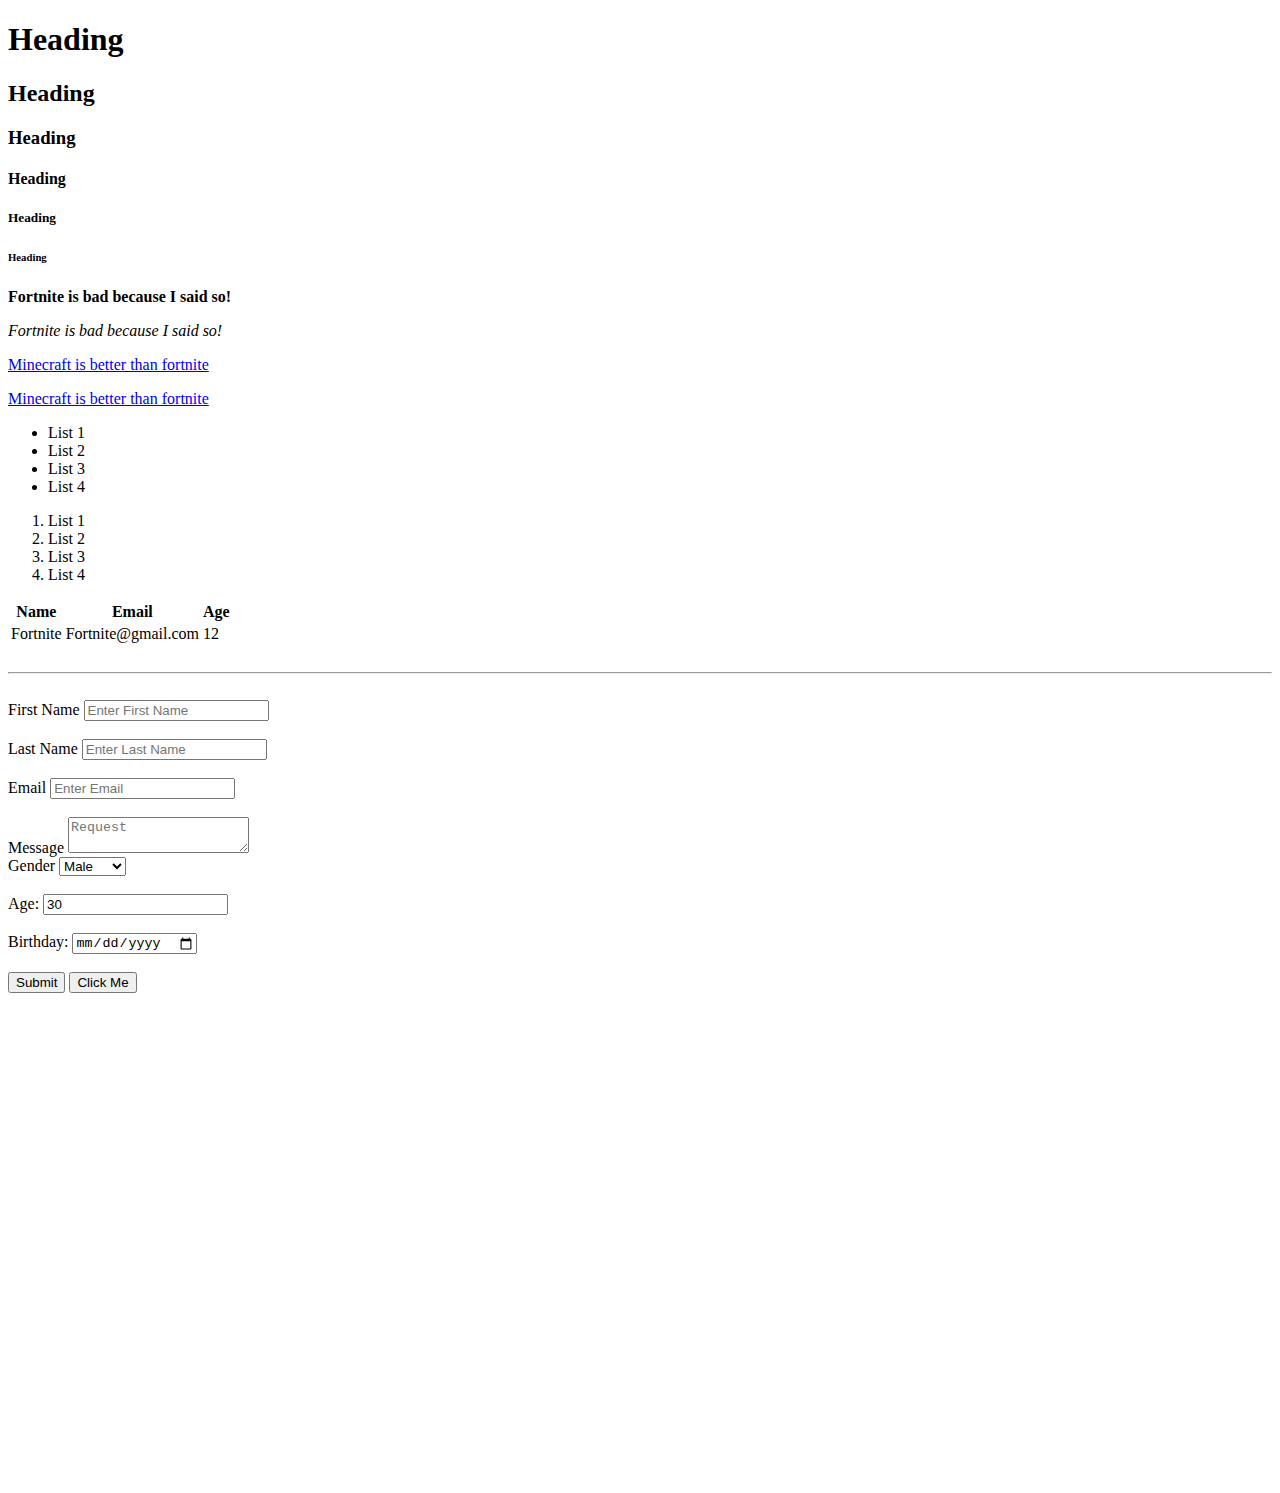
==== index.html @ 1e2268bf "Create index.html" ====
<!DOCTYPE html>
<html>
	<head>
		<title>Fortnite Super Bad</title>
	</head>
	<body>
		<!-- Fortnite Bad -->
		<h1>Heading</h1>
		<h2>Heading</h2>
		<h3>Heading</h3>
		<h4>Heading</h4>
		<h5>Heading</h5>
		<h6>Heading</h6>
		
		<p><strong>Fortnite is bad because I said so!</strong></p>
		<p><em>Fortnite is bad because I said so!</em></p>
		<p><a href="http://www.youtube.com" target="_blank">Minecraft is better than fortnite</a>
		<p><a href="http://www.youtube.com">Minecraft is better than fortnite</a>
		<ul>
			<li>List 1</li>
			<li>List 2</li>
			<li>List 3</li>
			<li>List 4</li>
		</ul>
		<ol>
			<li>List 1</li>
			<li>List 2</li>
			<li>List 3</li>
			<li>List 4</li>
		</ol>
		<table>
			<thead>
				<tr>
					<th>Name</th>
					<th>Email</th>
					<th>Age</th>
				</tr>
			</thead>
			<tbody>
				<tr>
					<td>Fortnite</td>
					<td>Fortnite@gmail.com</td>
					<td>12</td>
			</tbody>
		</table>
		<br>
		<hr>
		<br>
		<form action="process.php" method="POST">
			<div>
				<label>First Name</label>
				<input type="text" name="firstName" placeholder="Enter First Name">
			</div>
			<br>
			<div>
				<label>Last Name</label>
				<input type="text" name="lastName" placeholder="Enter Last Name">
			</div>
			<br>
			<div>
				<label>Email</label>
				<input type="email" name="email" placeholder="Enter Email">
			</div>
			<br>
			<div>
				<label>Message</label>
				<textarea name="message" placeholder="Request"></textarea>
				<br>
			<div>
				<label>Gender</label>
				<select name="Gender">
					<option value="male">Male</option>
					<option value="female">Female</option>
					<option value="other">Other</option>
				</select>
			</div>
			<br>
				<div>
					<label>Age:</label>
					<input type="number" "name="age" value="30">
				<div>
				<br>
				<div>
					<label>Birthday:</label>
					<input type="date" name="birthday">
				</div>
				<br>
				<input type="submit" name="submit" value="Submit"></input>
		</form>
		
		<button>Click Me</button>
		
		<div style="margin-top:500px"></div>
	</body>
</html>
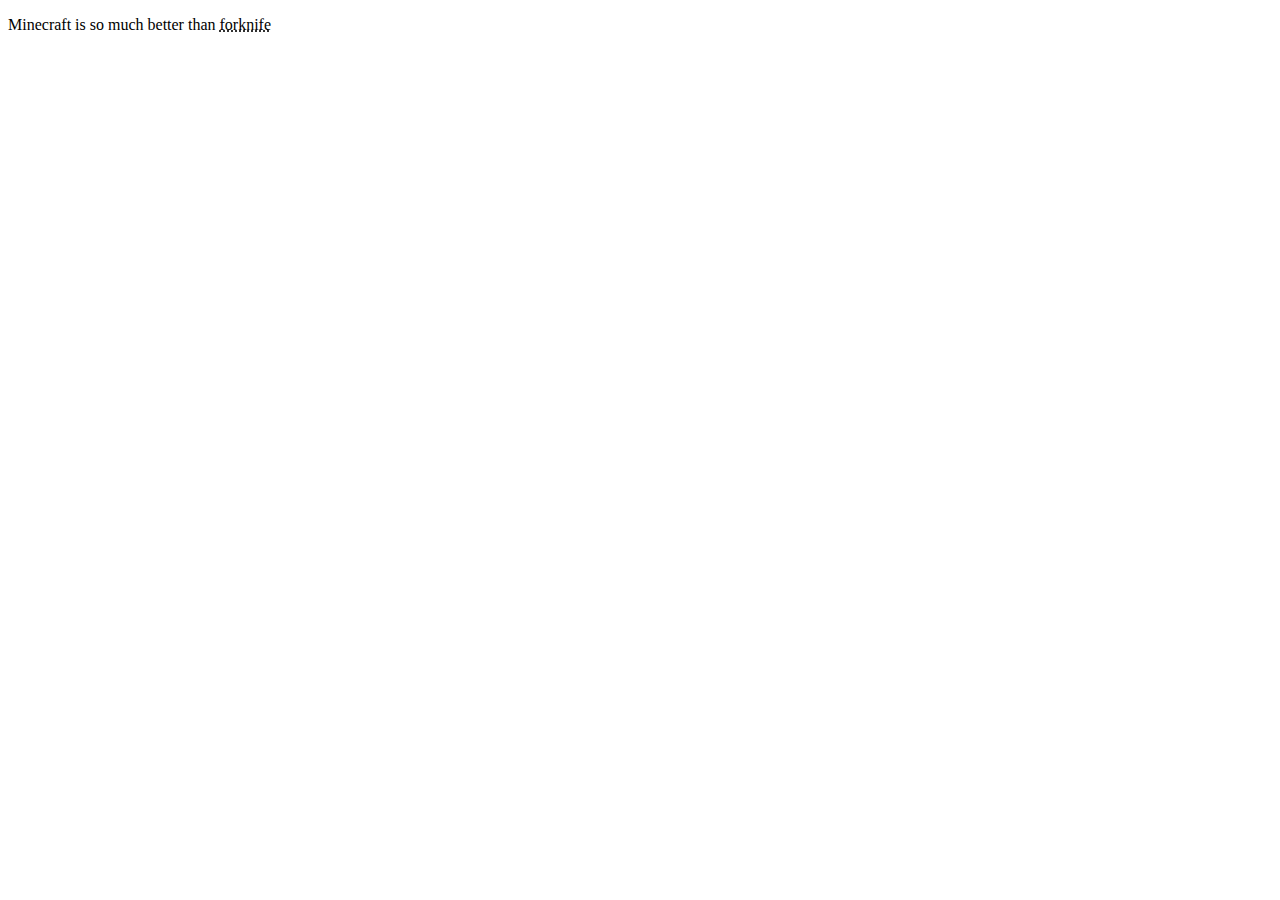
==== commit 562f18eb: "Update index.html" ====
--- a/index.html
+++ b/index.html
@@ -1,95 +1,9 @@
 <!DOCTYPE html>
 <html>
-	<head>
-		<title>Fortnite Super Bad</title>
-	</head>
-	<body>
-		<!-- Fortnite Bad -->
-		<h1>Heading</h1>
-		<h2>Heading</h2>
-		<h3>Heading</h3>
-		<h4>Heading</h4>
-		<h5>Heading</h5>
-		<h6>Heading</h6>
-		
-		<p><strong>Fortnite is bad because I said so!</strong></p>
-		<p><em>Fortnite is bad because I said so!</em></p>
-		<p><a href="http://www.youtube.com" target="_blank">Minecraft is better than fortnite</a>
-		<p><a href="http://www.youtube.com">Minecraft is better than fortnite</a>
-		<ul>
-			<li>List 1</li>
-			<li>List 2</li>
-			<li>List 3</li>
-			<li>List 4</li>
-		</ul>
-		<ol>
-			<li>List 1</li>
-			<li>List 2</li>
-			<li>List 3</li>
-			<li>List 4</li>
-		</ol>
-		<table>
-			<thead>
-				<tr>
-					<th>Name</th>
-					<th>Email</th>
-					<th>Age</th>
-				</tr>
-			</thead>
-			<tbody>
-				<tr>
-					<td>Fortnite</td>
-					<td>Fortnite@gmail.com</td>
-					<td>12</td>
-			</tbody>
-		</table>
-		<br>
-		<hr>
-		<br>
-		<form action="process.php" method="POST">
-			<div>
-				<label>First Name</label>
-				<input type="text" name="firstName" placeholder="Enter First Name">
-			</div>
-			<br>
-			<div>
-				<label>Last Name</label>
-				<input type="text" name="lastName" placeholder="Enter Last Name">
-			</div>
-			<br>
-			<div>
-				<label>Email</label>
-				<input type="email" name="email" placeholder="Enter Email">
-			</div>
-			<br>
-			<div>
-				<label>Message</label>
-				<textarea name="message" placeholder="Request"></textarea>
-				<br>
-			<div>
-				<label>Gender</label>
-				<select name="Gender">
-					<option value="male">Male</option>
-					<option value="female">Female</option>
-					<option value="other">Other</option>
-				</select>
-			</div>
-			<br>
-				<div>
-					<label>Age:</label>
-					<input type="number" "name="age" value="30">
-				<div>
-				<br>
-				<div>
-					<label>Birthday:</label>
-					<input type="date" name="birthday">
-				</div>
-				<br>
-				<input type="submit" name="submit" value="Submit"></input>
-		</form>
-		
-		<button>Click Me</button>
-		
-		<div style="margin-top:500px"></div>
-	</body>
+<head>
+	<title>Fortnite BADtle Royale</title>
+</head>
+<body>
+	<p> Minecraft is so much better than <abbr title="A memeing of the word Forntite">forknife</abbr></p>
+</body>
 </html>